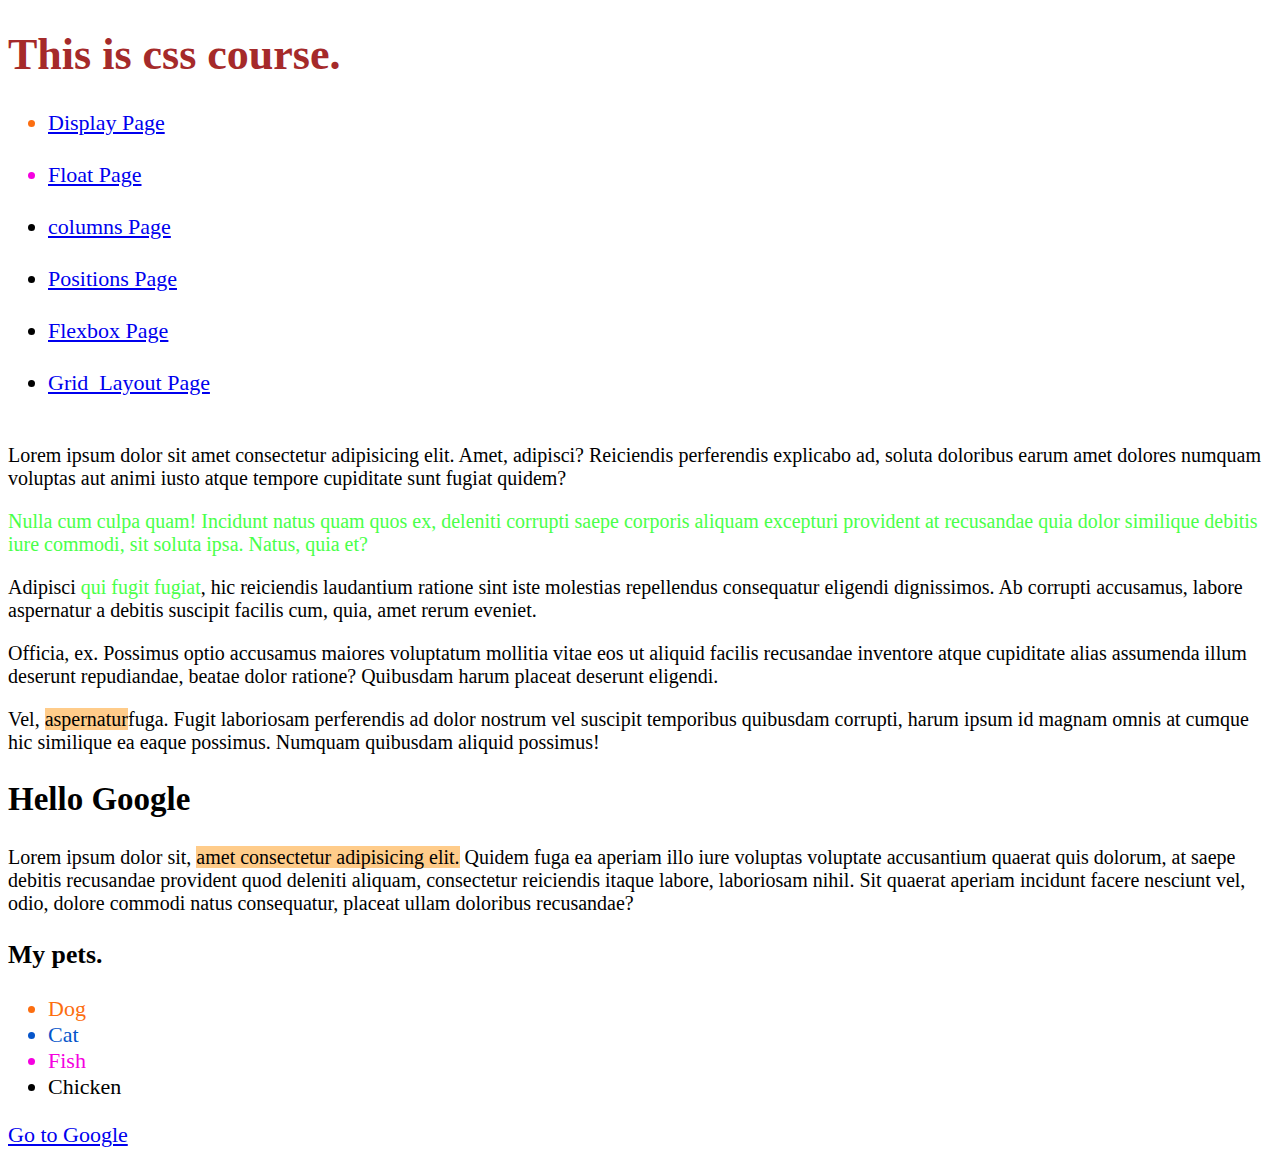
==== index.html @ c2fd24e2 "CSS3" ====
<!DOCTYPE html>
<html lang="en">
  <head>
    <meta charset="UTF-8" />
    <meta http-equiv="X-UA-Compatible" content="IE=edge" />
    <meta name="viewport" content="width=device-width, initial-scale=1.0" />
    <title>CSS3 Selectors</title>
    <link rel="shortcut icon" href="favicon.svg" type="image/x-icon" />
    <link rel="stylesheet" href="style.css" />
  </head>
  <body>
       <!--
    <h1 style="color: rgb(255, 31, 218)">Hello World!</h1>
    <p id="paragraphs">
      Lorem ipsum dolor sit, amet consectetur adipisicing elit. Voluptatibus
      recusandae, dolore eius similique veniam blanditiis. Pariatur consectetur
      assumenda eligendi illo? Non eveniet vitae minus alias sint ipsa modi
      numquam quas voluptate, voluptatum exercitationem aspernatur quis
      assumenda ipsam molestiae enim quos nihil quaerat explicabo. Aperiam
      placeat at ex adipisci fuga explicabo?
    </p>

    <p id="pclass">
      Lorem ipsum dolor sit, amet consectetur adipisicing elit. Voluptatibus
      recusandae, dolore eius similique veniam blanditiis. Pariatur consectetur
      assumenda eligendi illo? Non eveniet vitae minus alias sint ipsa modi
      numquam quas voluptate, voluptatum exercitationem aspernatur quis
      assumenda ipsam molestiae enim quos nihil quaerat explicabo. Aperiam
      placeat at ex adipisci fuga explicabo?
    </p>-->

    <header>
      <h1 id="pat">This is css course.</h1>
    </header>
    <nav>
        <ul>
            <li><a href="/display.html" target=_black>Display Page</a></li>
            <br>
            <li><a href="/float.html" target=_black>Float Page</a></li>
            <br>
            <li><a href="/columns.html" target=_black>columns Page</a></li>
            <br>
            <li><a href="/positions.html" target=_black>Positions Page</a></li>
            <br>
            <li><a href="/flexbox.html" target=_black>Flexbox Page</a></li>
            <br>
            <li><a href="/grid_layout.html" target=_black>Grid_Layout Page</a></li>
            <br>
        </ul>
    </nav>
    <main>
      <article>
        <p>
          Lorem ipsum dolor sit amet consectetur adipisicing elit. Amet,
          adipisci? Reiciendis perferendis explicabo ad, soluta doloribus earum
          amet dolores numquam voluptas aut animi iusto atque tempore cupiditate
          sunt fugiat quidem?
        </p>
        <p id="pchild">
          Nulla cum culpa quam! Incidunt natus quam quos ex, deleniti corrupti
          saepe corporis aliquam excepturi provident at recusandae quia dolor
          similique debitis iure commodi, sit soluta ipsa. Natus, quia et?
        </p>
        <p>
          Adipisci <span id="pchild"> qui fugit fugiat</span>, hic reiciendis
          laudantium ratione sint iste molestias repellendus consequatur
          eligendi dignissimos. Ab corrupti accusamus, labore aspernatur a
          debitis suscipit facilis cum, quia, amet rerum eveniet.
        </p>
        <p>
          Officia, ex. Possimus optio accusamus maiores voluptatum mollitia
          vitae eos ut aliquid facilis recusandae inventore atque cupiditate
          alias assumenda illum deserunt repudiandae, beatae dolor ratione?
          Quibusdam harum placeat deserunt eligendi.
        </p>
        <p>
          Vel, <span class="hightlight">aspernatur</span>fuga. Fugit laboriosam
          perferendis ad dolor nostrum vel suscipit temporibus quibusdam
          corrupti, harum ipsum id magnam omnis at cumque hic similique ea eaque
          possimus. Numquam quibusdam aliquid possimus!
        </p>
        <h2>Hello Google</h2>

        <p>
          Lorem ipsum dolor sit,
          <span class="hightlight">amet consectetur adipisicing elit.</span>
          Quidem fuga ea aperiam illo iure voluptas voluptate accusantium
          quaerat quis dolorum, at saepe debitis recusandae provident quod
          deleniti aliquam, consectetur reiciendis itaque labore, laboriosam
          nihil. Sit quaerat aperiam incidunt facere nesciunt vel, odio, dolore
          commodi natus consequatur, placeat ullam doloribus recusandae?
        </p>

        <div>
          <h3 class="li-class">My pets.</h3>
          <ul>
            <li>Dog</li>
            <li>Cat</li>
            <li class="li-class">Fish</li>
            <li>Chicken</li>
          </ul>
        </div>

        <a href="http://www.Google.co.th" target=_black>Go to Google</a>
      </article>
    </main>
  </body>
</html>
---- style.css ----
/*ul{
    list-style-type: square;
    list-style-position: inside;
    color: blueviolet;
    font-size: 36px;
    font-weight: 800;
    text-align: center;
    list-style-image: url(/images/checklist.png);
}*/
ul li:nth-child(1){
    color: rgb(252, 110, 16);
}
ul li:nth-child(2){
    color: rgb(6, 85, 202);
}
ul li:nth-child(3){
    color: rgb(245, 0, 224);
}
/*ul li:(not:last-child){
    color: rgb(245, 0, 224);
}*/
p{
    font-size: 20px;
}
#paragraphs{
    color: blueviolet;
}

#pclass{
    color: rgb(253, 0, 253);
}
#pat{
    color: brown;
}
body{
    font-size: 22px;
}
/**{
    margin: 5px;
}*/
main{
    font-family:'Alkatra', cursive;;
}
.hightlight{
    background-color: rgb(255, 204, 138);
}
#pchild {
    color: rgb(73, 255, 73);
}
/*ul .li-class{
    font-size: 30px;
    color: rgb(231, 55, 55);  
}*/
a:focus{
    color: blueviolet;
}
a:hover{
    font-size:30px;
    text-decoration: none;  
}
a:visited{
    color: rgb(50, 173, 255);
}
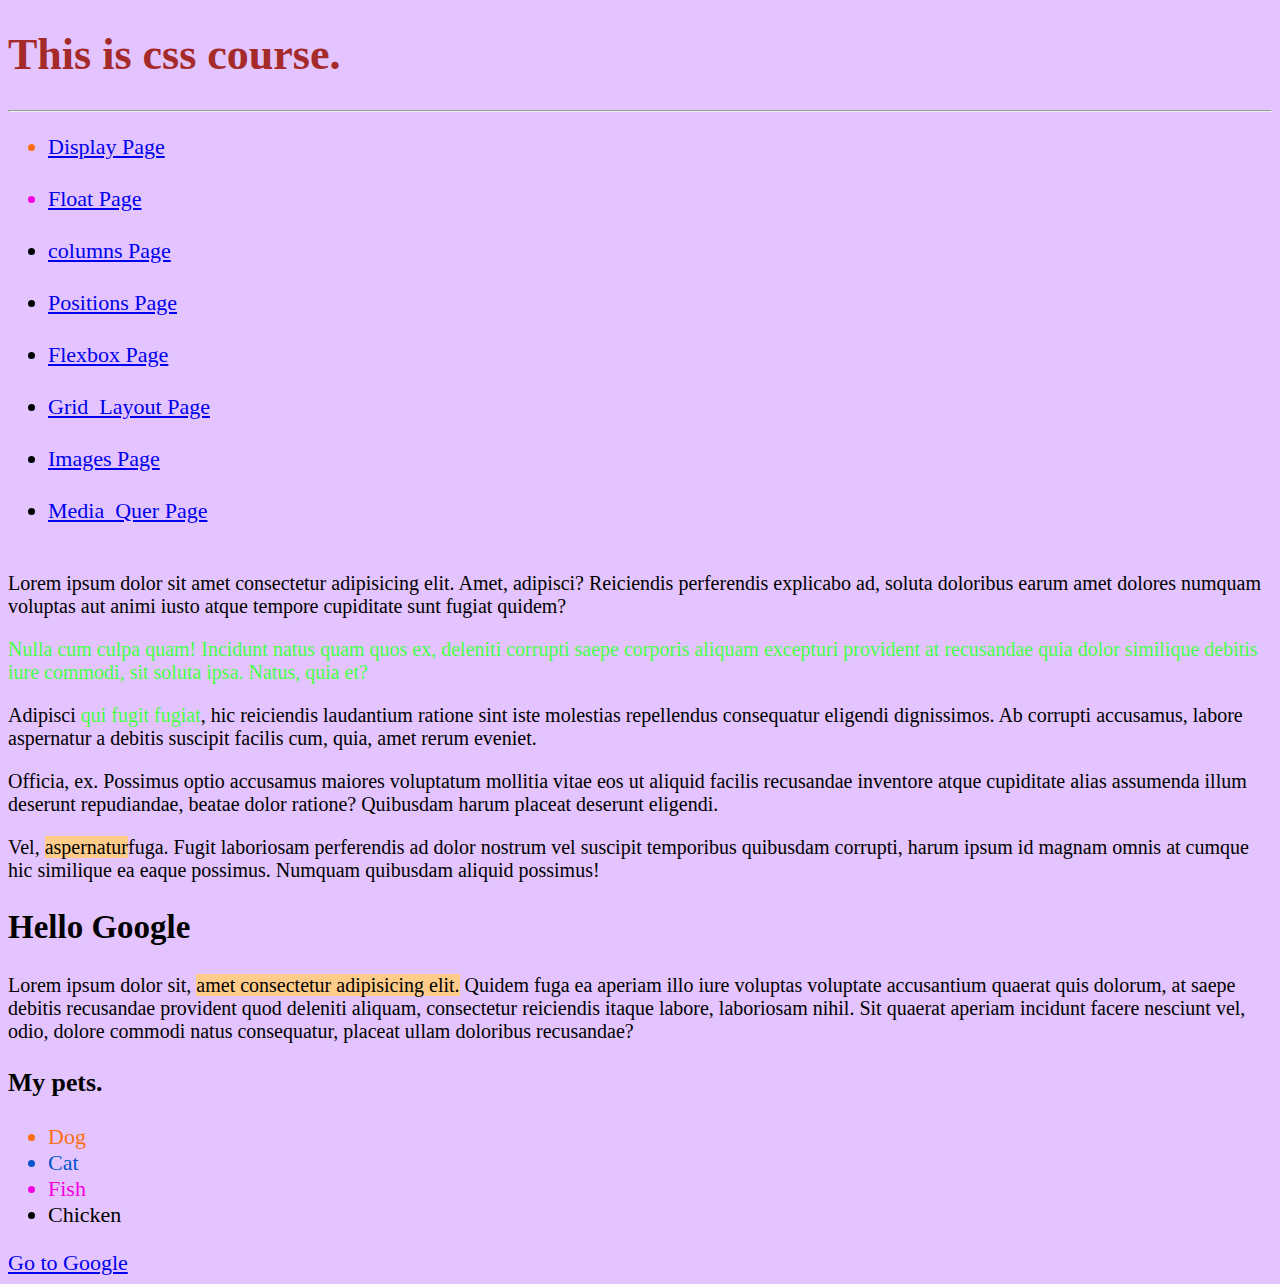
==== commit 4bcfaeff: "CSS" ====
--- a/index.html
+++ b/index.html
@@ -9,7 +9,7 @@
     <link rel="stylesheet" href="style.css" />
   </head>
   <body>
-       <!--
+<!--        
     <h1 style="color: rgb(255, 31, 218)">Hello World!</h1>
     <p id="paragraphs">
       Lorem ipsum dolor sit, amet consectetur adipisicing elit. Voluptatibus
@@ -27,10 +27,11 @@
       numquam quas voluptate, voluptatum exercitationem aspernatur quis
       assumenda ipsam molestiae enim quos nihil quaerat explicabo. Aperiam
       placeat at ex adipisci fuga explicabo?
-    </p>-->
+    </p> -->
 
     <header>
       <h1 id="pat">This is css course.</h1>
+      <hr>
     </header>
     <nav>
         <ul>
@@ -45,6 +46,10 @@
             <li><a href="/flexbox.html" target=_black>Flexbox Page</a></li>
             <br>
             <li><a href="/grid_layout.html" target=_black>Grid_Layout Page</a></li>
+            <br>
+            <li><a href="/images.html" target=_black>Images Page</a></li>
+            <br>
+            <li><a href="media_quer.html" target=_black>Media_Quer Page</a></li>
             <br>
         </ul>
     </nav>
--- a/style.css
+++ b/style.css
@@ -1,3 +1,4 @@
+
 /*ul{
     list-style-type: square;
     list-style-position: inside;
@@ -7,6 +8,9 @@
     text-align: center;
     list-style-image: url(/images/checklist.png);
 }*/
+body{
+    background-color: rgb(227, 196, 255);
+}
 ul li:nth-child(1){
     color: rgb(252, 110, 16);
 }
@@ -15,10 +19,10 @@
 }
 ul li:nth-child(3){
     color: rgb(245, 0, 224);
+} */
+ul li:(not:last-child){
+    color: rgb(245, 0, 224);
 }
-/*ul li:(not:last-child){
-    color: rgb(245, 0, 224);
-}*/
 p{
     font-size: 20px;
 }
@@ -35,9 +39,10 @@
 body{
     font-size: 22px;
 }
-/**{
-    margin: 5px;
-}*/
+/* *{
+    margin: 10px;
+    padding:0;
+} */
 main{
     font-family:'Alkatra', cursive;;
 }
